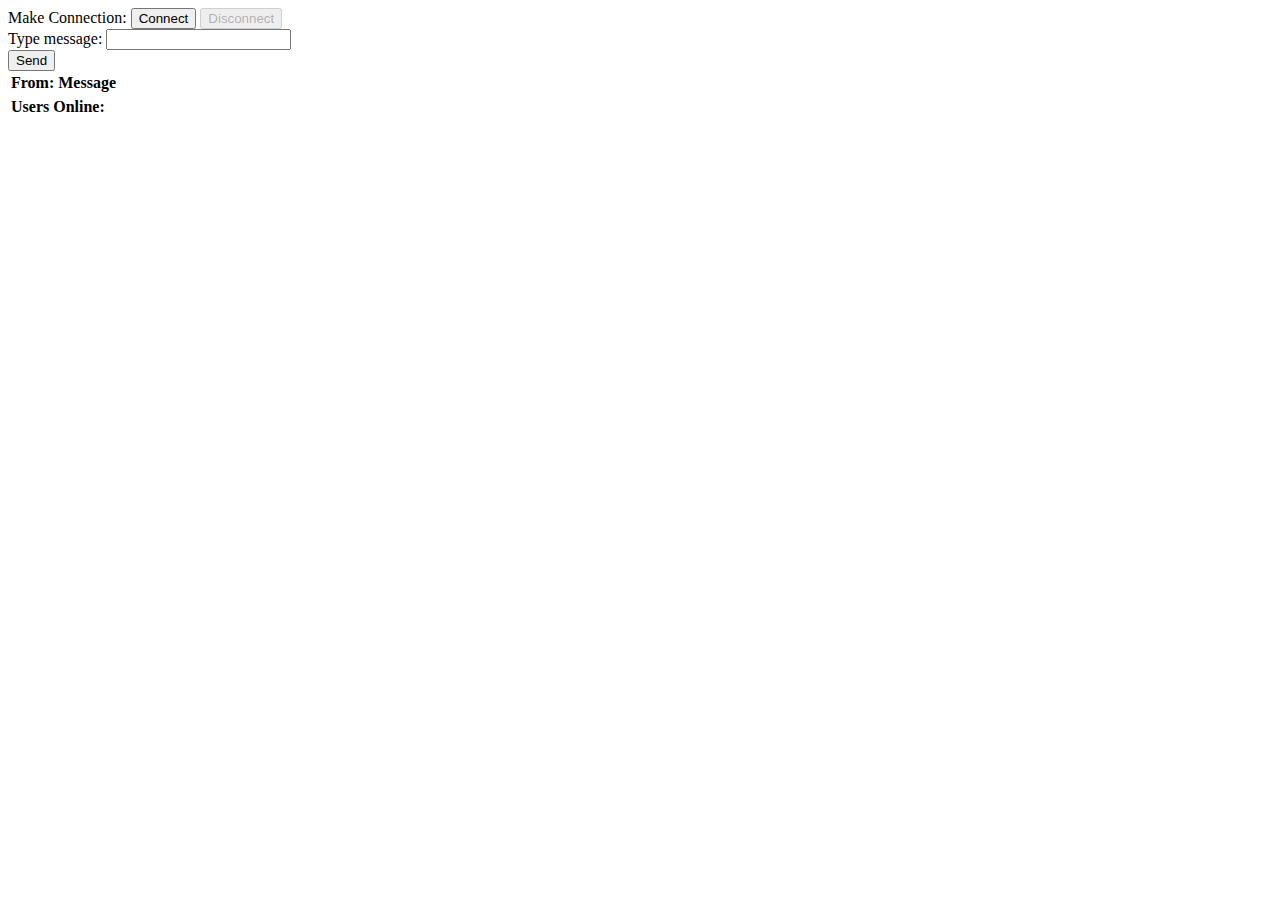
==== src/main/resources/static/index.html @ 73bb9d3c "Add template of html file" ====
<!DOCTYPE html>
<html>
<head>
    <title>Spring Boot WebSocket!</title>
    <link href="/webjars/bootstrap/css/bootstrap.min.css" rel="stylesheet">
    <link href="/main.css" rel="stylesheet">
    <script src="/webjars/jquery/jquery.min.js"></script>
    <script src="/webjars/sockjs-client/sockjs.min.js"></script>
    <script src="/webjars/stomp-websocket/stomp.min.js"></script>
    <script src="/app.js"></script>
    <link rel="stylesheet" type="text/css" href="style.css">
</head>
<body>
<div class="container">
    <div class="row">
        <div class="col-md-4">
            <form class="form-inline">
                <div class="form-group">
                    <label for="connect">Make Connection:</label>
                    <button id="connect" class="btn btn-default" type="submit">Connect</button>
                    <button id="disconnect" class="btn btn-default" type="submit" disabled="disabled">Disconnect
                    </button>
                </div>
            </form>
        </div>
        <div class="col-lg-8">
            <form class="form-inline">
                <div class="form-group">
                    <label for="message">Type message:</label>
                    <input type="text" id="message" class="form-control">
                </div>
                <button id="send" class="btn btn-success" type="submit">Send</button>
            </form>
        </div>
    </div>
    <div class="row">
        <div class="col-lg-6">
            <table id="conversation" class="table table-striped">
                <thead>
                <tr>
                    <th>From:</th>
                    <th>Message</th>
                </tr>
                </thead>
                <tbody id="room">
            </table>
        </div>
        <div class="col-md-4"><span class="pull-right">
            <table id="online-users" class="table table-striped title-online-users">
                <thead>
                <tr>
                    <th >Users Online:</th>
                </tr>
                </thead>
                <tbody id="online">
            </table>
        </span></div>
    </div>
</div>
</body>
</html>
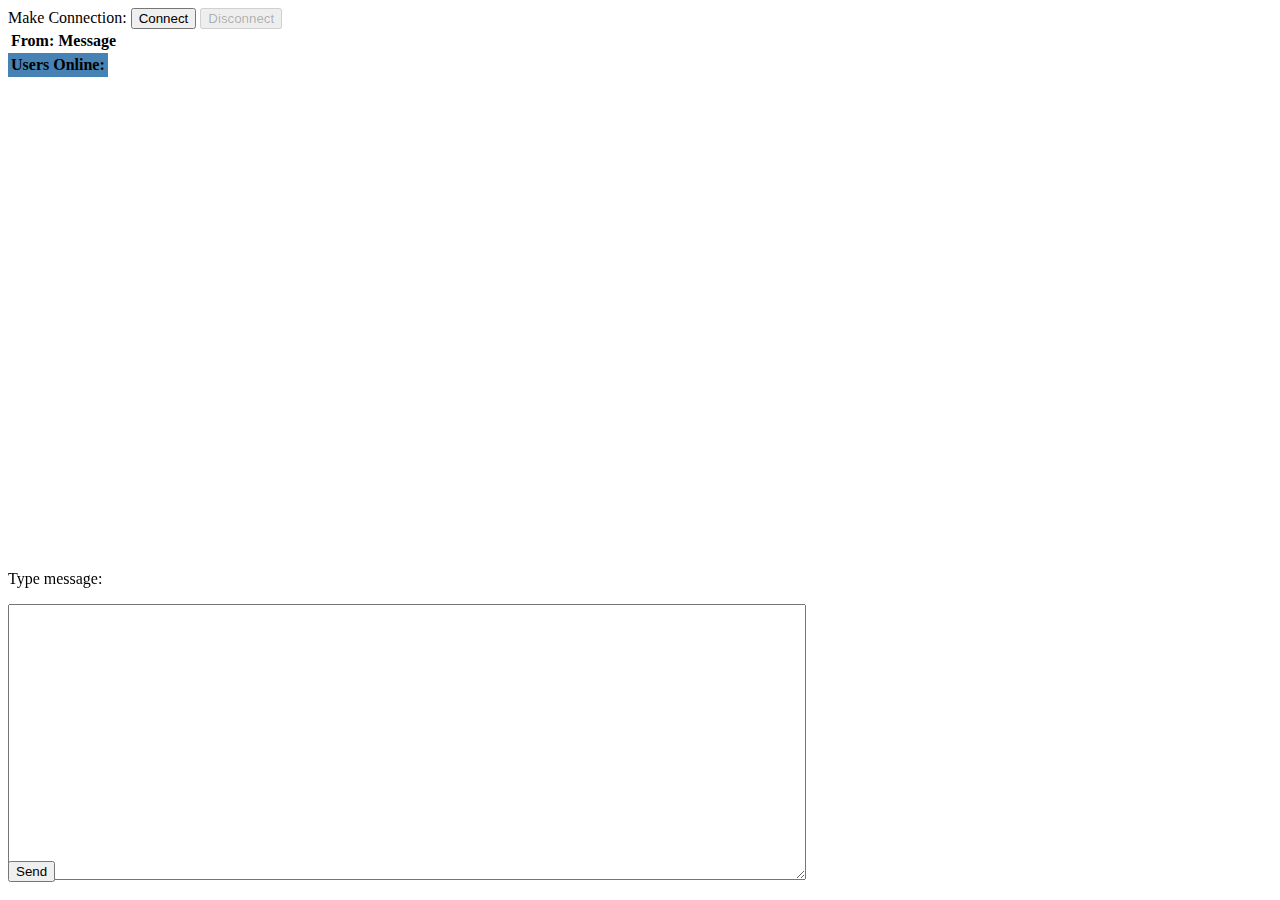
==== commit 5855b101: "Add feature sending personal messages" ====
--- a/src/main/resources/static/index.html
+++ b/src/main/resources/static/index.html
@@ -23,18 +23,9 @@
                 </div>
             </form>
         </div>
-        <div class="col-lg-8">
-            <form class="form-inline">
-                <div class="form-group">
-                    <label for="message">Type message:</label>
-                    <input type="text" id="message" class="form-control">
-                </div>
-                <button id="send" class="btn btn-success" type="submit">Send</button>
-            </form>
-        </div>
     </div>
     <div class="row">
-        <div class="col-lg-6">
+        <div class="col-lg-6 text-row">
             <table id="conversation" class="table table-striped">
                 <thead>
                 <tr>
@@ -56,6 +47,17 @@
             </table>
         </span></div>
     </div>
+    <div class="row input-field">
+        <div class="col-lg-12">
+            <form class="form-inline text-area">
+                <div class="form-group">
+                    <label for="message">Type message:</label><p></p>
+                    <textarea id="message" class="form-control"></textarea>
+                </div>
+                <button id="send" class="btn btn-primary" type="submit">Send</button><p></p>
+            </form>
+        </div>
+    </div>
 </div>
 </body>
 </html>--- a/src/main/resources/static/style.css
+++ b/src/main/resources/static/style.css
@@ -0,0 +1,19 @@
+.title-online-users{
+    background-color: steelblue;
+}
+.text-row{
+    max-height:57vh;
+    overflow-y:scroll;
+}
+.input-field{
+    position: fixed;
+    bottom: 0;
+}
+#message{
+    width: 88vh;
+    height: 30vh;
+}
+#send{
+    position: fixed;
+    bottom: 2vh;
+}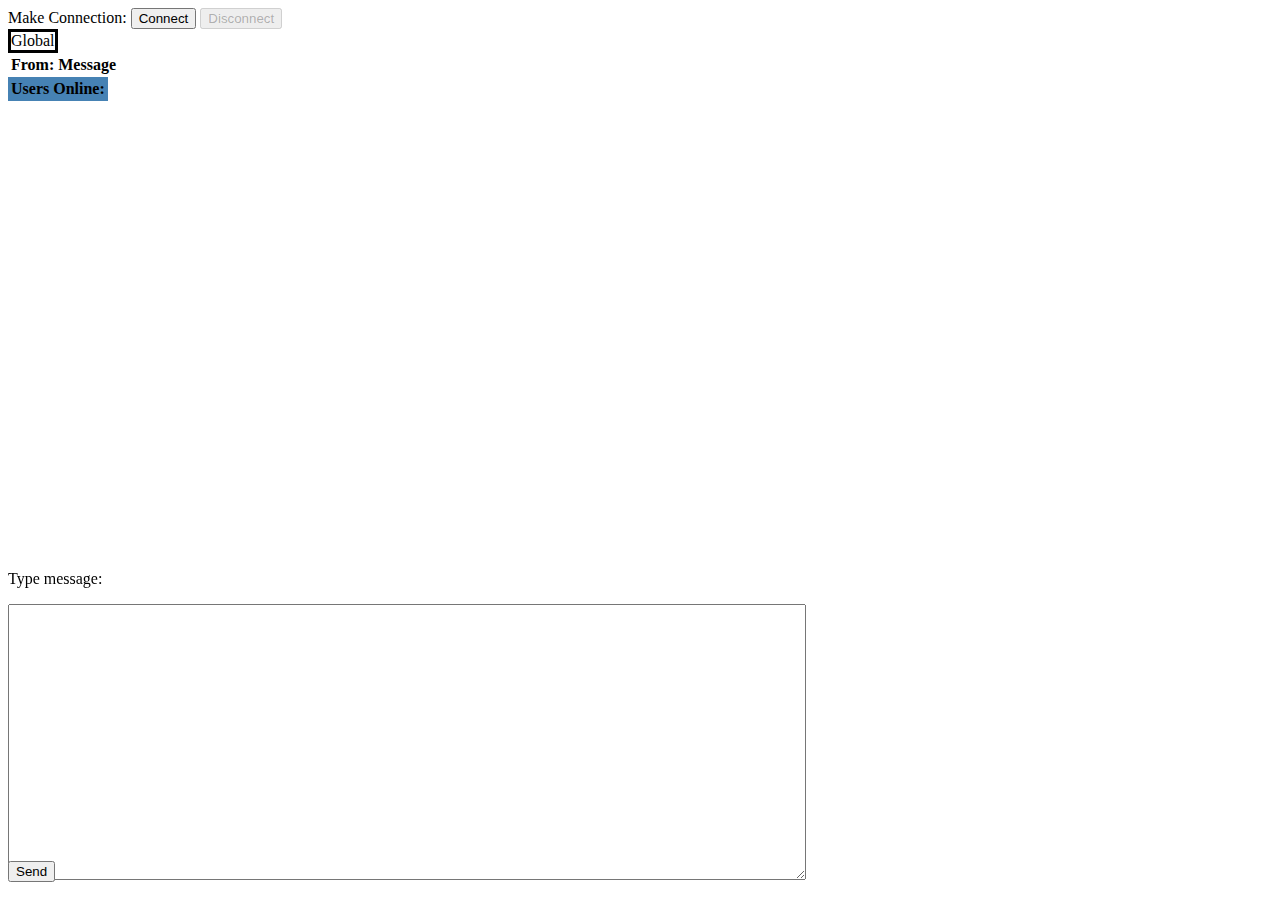
==== commit b0aa5141: "Add frond end features" ====
--- a/src/main/resources/static/index.html
+++ b/src/main/resources/static/index.html
@@ -2,16 +2,16 @@
 <html>
 <head>
     <title>Spring Boot WebSocket!</title>
-    <link href="/webjars/bootstrap/css/bootstrap.min.css" rel="stylesheet">
-    <link href="/main.css" rel="stylesheet">
+    <link href="/webjars/bootstrap/css/bootstrap.min.css" rel="stylesheet">    <link href="/main.css" rel="stylesheet">
     <script src="/webjars/jquery/jquery.min.js"></script>
     <script src="/webjars/sockjs-client/sockjs.min.js"></script>
     <script src="/webjars/stomp-websocket/stomp.min.js"></script>
     <script src="/app.js"></script>
     <link rel="stylesheet" type="text/css" href="style.css">
+
 </head>
 <body>
-<div class="container">
+<div class="container testimonial-group">
     <div class="row">
         <div class="col-md-4">
             <form class="form-inline">
@@ -24,17 +24,33 @@
             </form>
         </div>
     </div>
+    <div class="row row1">
+        <div class="col-sm-3 border copy-div">
+            <form class="form-inline">
+                <div class="form-group">
+                   <div class="address" id="copy-global-id">Global
+                   </div>
+                </div>
+            </form>
+        </div>
+    </div>
     <div class="row">
-        <div class="col-lg-6 text-row">
-            <table id="conversation" class="table table-striped">
-                <thead>
-                <tr>
-                    <th>From:</th>
-                    <th>Message</th>
-                </tr>
-                </thead>
-                <tbody id="room">
-            </table>
+        <div class="global">
+            <div class="col-lg-6 copyGlobal setSize global-main" id="copy-id">
+                <div class="row">
+                    <div class="col-lg-9 text-row">
+                        <table id="conversation" class="table table-striped">
+                            <thead>
+                            <tr>
+                                <th>From:</th>
+                                <th>Message</th>
+                            </tr>
+                            </thead>
+                            <tbody class="tbodyClass" id="copyGlobalDiv">
+                        </table>
+                    </div>
+                </div>
+            </div>
         </div>
         <div class="col-md-4"><span class="pull-right">
             <table id="online-users" class="table table-striped title-online-users">
--- a/src/main/resources/static/style.css
+++ b/src/main/resources/static/style.css
@@ -1,9 +1,15 @@
 .title-online-users{
     background-color: steelblue;
 }
+
 .text-row{
     max-height:57vh;
     overflow-y:scroll;
+
+}
+.row1{
+    max-width: 400px;
+
 }
 .input-field{
     position: fixed;
@@ -16,4 +22,45 @@
 #send{
     position: fixed;
     bottom: 2vh;
-}+}
+
+.testimonial-group > .row1 {
+    overflow-x: auto;
+    white-space: nowrap;
+}
+.testimonial-group > .row1 > .col-sm-3 {
+    display: inline-block;
+    float: none;
+}
+.border{
+    border-style: solid;
+    border-width: 3px;
+}
+.address{
+    width: 30%;
+}
+.not-visible{
+    display: none;
+}
+/*.set-size{*/
+    /*width: 100vh;*/
+/*}*/
+/*.visible{*/
+    /*display: block;*/
+/*}*/
+/*
+
+    remove all class
+    $("element").removeClass();
+    OR
+    $("#item").removeAttr('class');
+    OR
+    $("#item").attr('class', '');
+    OR
+    $('#item')[0].className = '';
+
+    remove multi class
+    $("element").removeClass("class1 ... classn");
+    OR
+    $("element").removeClass("class1").removeClass("...").removeClass("classn");
+*/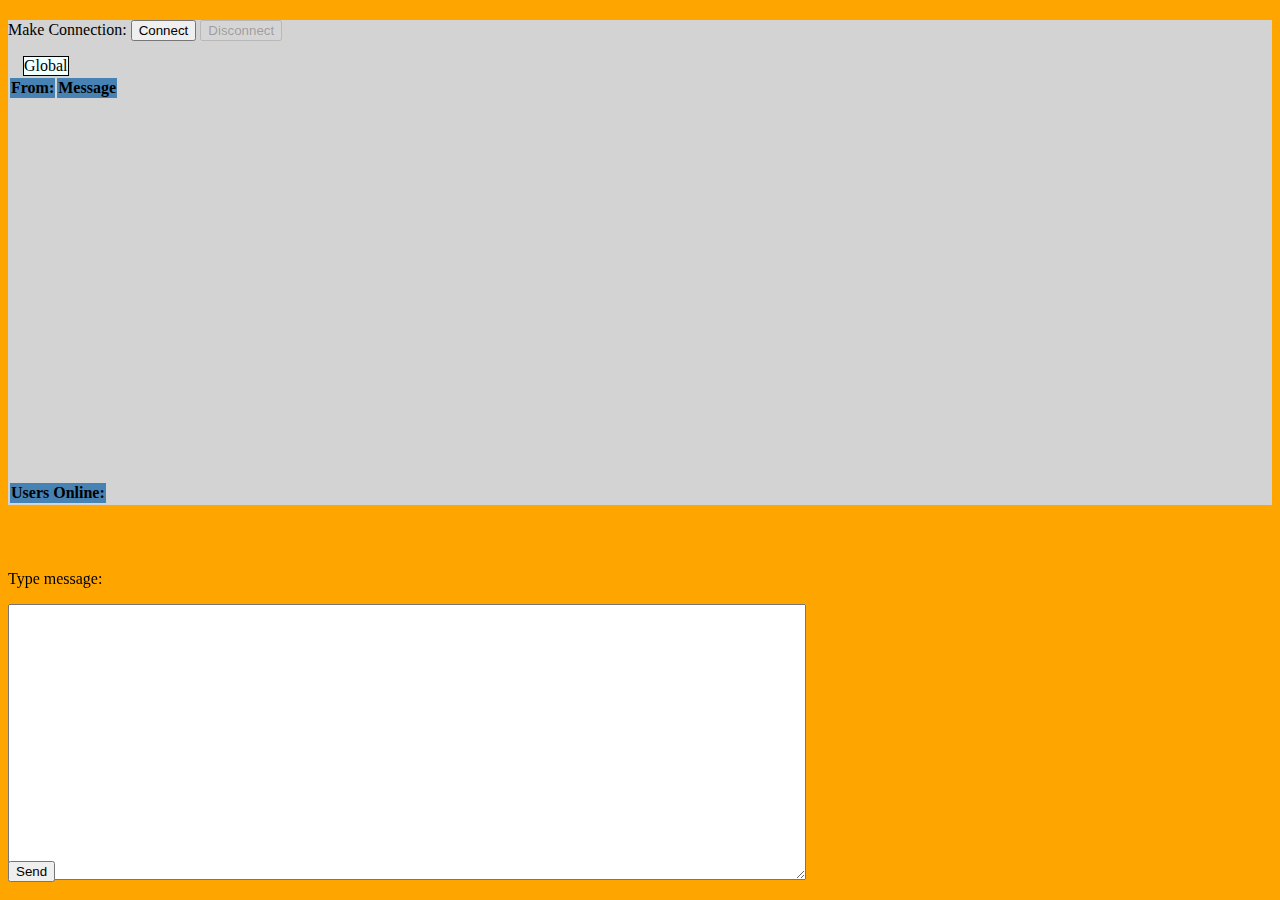
==== commit 32336c9d: "Add frond-end improvements" ====
--- a/src/main/resources/static/index.html
+++ b/src/main/resources/static/index.html
@@ -12,11 +12,12 @@
 </head>
 <body>
 <div class="container testimonial-group">
-    <div class="row">
+    <div class="row top-row">
         <div class="col-md-4">
             <form class="form-inline">
                 <div class="form-group">
-                    <label for="connect">Make Connection:</label>
+                    <div id="hello-name"></div>
+                    <label  for="connect">Make Connection:</label>
                     <button id="connect" class="btn btn-default" type="submit">Connect</button>
                     <button id="disconnect" class="btn btn-default" type="submit" disabled="disabled">Disconnect
                     </button>
@@ -25,7 +26,7 @@
         </div>
     </div>
     <div class="row row1">
-        <div class="col-sm-3 border copy-div">
+        <div class="col-sm-3 border active-card copy-div">
             <form class="form-inline">
                 <div class="form-group">
                    <div class="address" id="copy-global-id">Global
@@ -40,12 +41,12 @@
                 <div class="row">
                     <div class="col-lg-9 text-row">
                         <table id="conversation" class="table table-striped">
-                            <thead>
+                            <!--<thead>-->
                             <tr>
-                                <th>From:</th>
-                                <th>Message</th>
+                                <th class="th">From:</th>
+                                <th class="th">Message</th>
                             </tr>
-                            </thead>
+                            <!--</thead>-->
                             <tbody class="tbodyClass" id="copyGlobalDiv">
                         </table>
                     </div>
--- a/src/main/resources/static/style.css
+++ b/src/main/resources/static/style.css
@@ -1,16 +1,30 @@
-.title-online-users{
+/*.title-online-users{*/
+    /*background-color: steelblue;*/
+/*}*/
+body{
+    background-color: orange;
+}
+.container{
+    background-color: lightgrey;
+}
+.top-row{
+    margin-top: 20px;
+}
+.text-row{
+    height: 45vh;
+    max-height:45vh;
+    overflow-y:scroll;
+}
+
+.row1{
+    max-width: 400px;
+    padding-top: 15px;
+    padding-left: 15px;
+}
+th{
     background-color: steelblue;
 }
 
-.text-row{
-    max-height:57vh;
-    overflow-y:scroll;
-
-}
-.row1{
-    max-width: 400px;
-
-}
 .input-field{
     position: fixed;
     bottom: 0;
@@ -34,33 +48,23 @@
 }
 .border{
     border-style: solid;
-    border-width: 3px;
+    border-width: 1px;
+}
+
+.active-card{
+    background-color: azure;
 }
 .address{
-    width: 30%;
+    width: 100%;
 }
 .not-visible{
     display: none;
 }
-/*.set-size{*/
-    /*width: 100vh;*/
-/*}*/
-/*.visible{*/
-    /*display: block;*/
-/*}*/
-/*
 
-    remove all class
-    $("element").removeClass();
-    OR
-    $("#item").removeAttr('class');
-    OR
-    $("#item").attr('class', '');
-    OR
-    $('#item')[0].className = '';
+button:active {
+    border: 2px solid green;
+}
 
-    remove multi class
-    $("element").removeClass("class1 ... classn");
-    OR
-    $("element").removeClass("class1").removeClass("...").removeClass("classn");
-*/+button:focus {
+    border: 2px solid red;
+}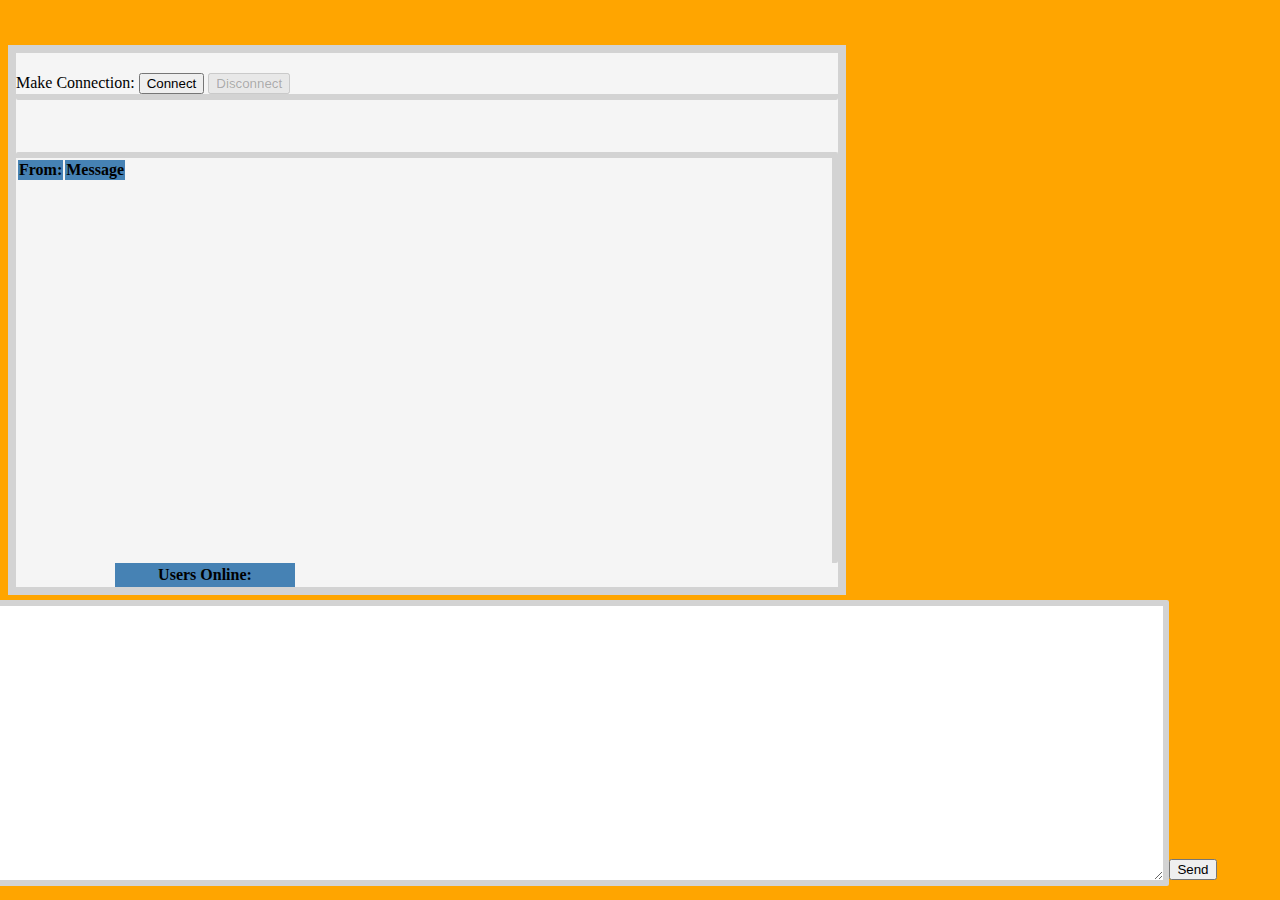
==== commit 1eaa2985: "Frond end improvements Add admin1 in memory" ====
--- a/src/main/resources/static/index.html
+++ b/src/main/resources/static/index.html
@@ -12,21 +12,29 @@
 </head>
 <body>
 <div class="container testimonial-group">
-    <div class="row top-row">
-        <div class="col-md-4">
+    <div class="row first-row">
+        <div class="col-lg-6">
             <form class="form-inline">
                 <div class="form-group">
-                    <div id="hello-name"></div>
-                    <label  for="connect">Make Connection:</label>
-                    <button id="connect" class="btn btn-default" type="submit">Connect</button>
-                    <button id="disconnect" class="btn btn-default" type="submit" disabled="disabled">Disconnect
-                    </button>
+                    <h2 id="hello-name"></h2>
                 </div>
             </form>
         </div>
+        <div class="col-md-6 top-row">
+            <span class="pull-right">
+                <form class="form-inline">
+                    <div class="form-group">
+                        <label  for="connect">Make Connection:</label>
+                        <button id="connect" class="btn btn-default" type="submit">Connect</button>
+                        <button id="disconnect" class="btn btn-default" type="submit" disabled="disabled">Disconnect
+                        </button>
+                    </div>
+                </form>
+            </span>
+        </div>
     </div>
-    <div class="row row1">
-        <div class="col-sm-3 border active-card copy-div">
+    <div class="row row1 setSize">
+        <div class="col-sm-3 border active-card copy-div" style="display: none;">
             <form class="form-inline">
                 <div class="form-group">
                    <div class="address" id="copy-global-id">Global
@@ -37,23 +45,23 @@
     </div>
     <div class="row">
         <div class="global">
-            <div class="col-lg-6 copyGlobal setSize global-main" id="copy-id">
+            <div class="col-md-8 copyGlobal global-main" id="copy-id">
                 <div class="row">
-                    <div class="col-lg-9 text-row">
+                    <div class="col-md-9 text-row messages">
                         <table id="conversation" class="table table-striped">
-                            <!--<thead>-->
+                            <thead>
                             <tr>
                                 <th class="th">From:</th>
                                 <th class="th">Message</th>
                             </tr>
-                            <!--</thead>-->
+                            </thead>
                             <tbody class="tbodyClass" id="copyGlobalDiv">
                         </table>
                     </div>
                 </div>
             </div>
         </div>
-        <div class="col-md-4"><span class="pull-right">
+        <div class="col-md-4">
             <table id="online-users" class="table table-striped title-online-users">
                 <thead>
                 <tr>
@@ -62,16 +70,16 @@
                 </thead>
                 <tbody id="online">
             </table>
-        </span></div>
+        </div>
     </div>
     <div class="row input-field">
-        <div class="col-lg-12">
+        <div class="col-lg-8">
             <form class="form-inline text-area">
                 <div class="form-group">
-                    <label for="message">Type message:</label><p></p>
+                    <label for="message"></label>
                     <textarea id="message" class="form-control"></textarea>
+                    <button id="send" class="btn btn-primary" type="submit">Send</button>
                 </div>
-                <button id="send" class="btn btn-primary" type="submit">Send</button><p></p>
             </form>
         </div>
     </div>
--- a/src/main/resources/static/style.css
+++ b/src/main/resources/static/style.css
@@ -1,12 +1,19 @@
-/*.title-online-users{*/
-    /*background-color: steelblue;*/
-/*}*/
+
 body{
     background-color: orange;
 }
 .container{
-    background-color: lightgrey;
+    width: 65%;
+    margin-top: 5vh;
+    background-color: whitesmoke;
+    border: 8px solid lightgrey;
 }
+
+.first-row{
+    border-bottom: 6px solid lightgrey;
+    border-radius: 2px;
+}
+
 .top-row{
     margin-top: 20px;
 }
@@ -15,11 +22,32 @@
     max-height:45vh;
     overflow-y:scroll;
 }
+.messages{
+    border-right: 6px solid lightgrey;
+    border-top: 6px solid lightgrey;
+    border-radius: 2px;
+    background-color: whitesmoke;
+}
+
+.online-list{
+    border-right: 2px solid grey;
+}
+.title-online-users tr{
+    text-align: center;
+}
+.title-online-users tr th{
+    text-align: center;
+}
+.title-online-users{
+    margin-left: 11vh;
+    background-color: steelblue;
+    width: 20vh;
+}
 
 .row1{
     max-width: 400px;
-    padding-top: 15px;
-    padding-left: 15px;
+    /*padding-top: 15px;*/
+    /*padding-left: 15px;*/
 }
 th{
     background-color: steelblue;
@@ -27,15 +55,36 @@
 
 .input-field{
     position: fixed;
-    bottom: 0;
+    bottom: 10px;
+    margin-left: -38px;
 }
 #message{
-    width: 88vh;
+    /*margin-left: 70px;*/
+    /*width: 90.3vh;*/
+    width: 130.6vh;
     height: 30vh;
+    border: 6px solid lightgrey;
+    border-radius: 2px;
 }
 #send{
     position: fixed;
-    bottom: 2vh;
+    bottom: 20px;
+}
+
+.border {
+    -webkit-border-radius: 4px;
+    -moz-border-radius: 4px;
+    border-radius: 4px;
+    border: solid 1px #20538D;
+    text-shadow: 0 -1px 0 rgba(0, 0, 0, 0.4);
+    -webkit-box-shadow: inset 0 1px 0 rgba(255, 255, 255, 0.4), 0 1px 1px rgba(0, 0, 0, 0.2);
+    -moz-box-shadow: inset 0 1px 0 rgba(255, 255, 255, 0.4), 0 1px 1px rgba(0, 0, 0, 0.2);
+    box-shadow: inset 0 1px 0 rgba(255, 255, 255, 0.4), 0 1px 1px rgba(0, 0, 0, 0.2);
+    background: #4479BA;
+    color: #FFF;
+    padding: 8px 12px;
+    text-decoration: none;
+    opacity: 0.9;
 }
 
 .testimonial-group > .row1 {
@@ -46,16 +95,16 @@
     display: inline-block;
     float: none;
 }
-.border{
-    border-style: solid;
-    border-width: 1px;
+.setSize{
+    height: 5.8vh;
 }
 
 .active-card{
-    background-color: azure;
+    border-color: lightgrey;
+    opacity: 1;
 }
 .address{
-    width: 100%;
+    width: 80%;
 }
 .not-visible{
     display: none;
@@ -67,4 +116,7 @@
 
 button:focus {
     border: 2px solid red;
-}+}
+.test{
+    display: none;
+}
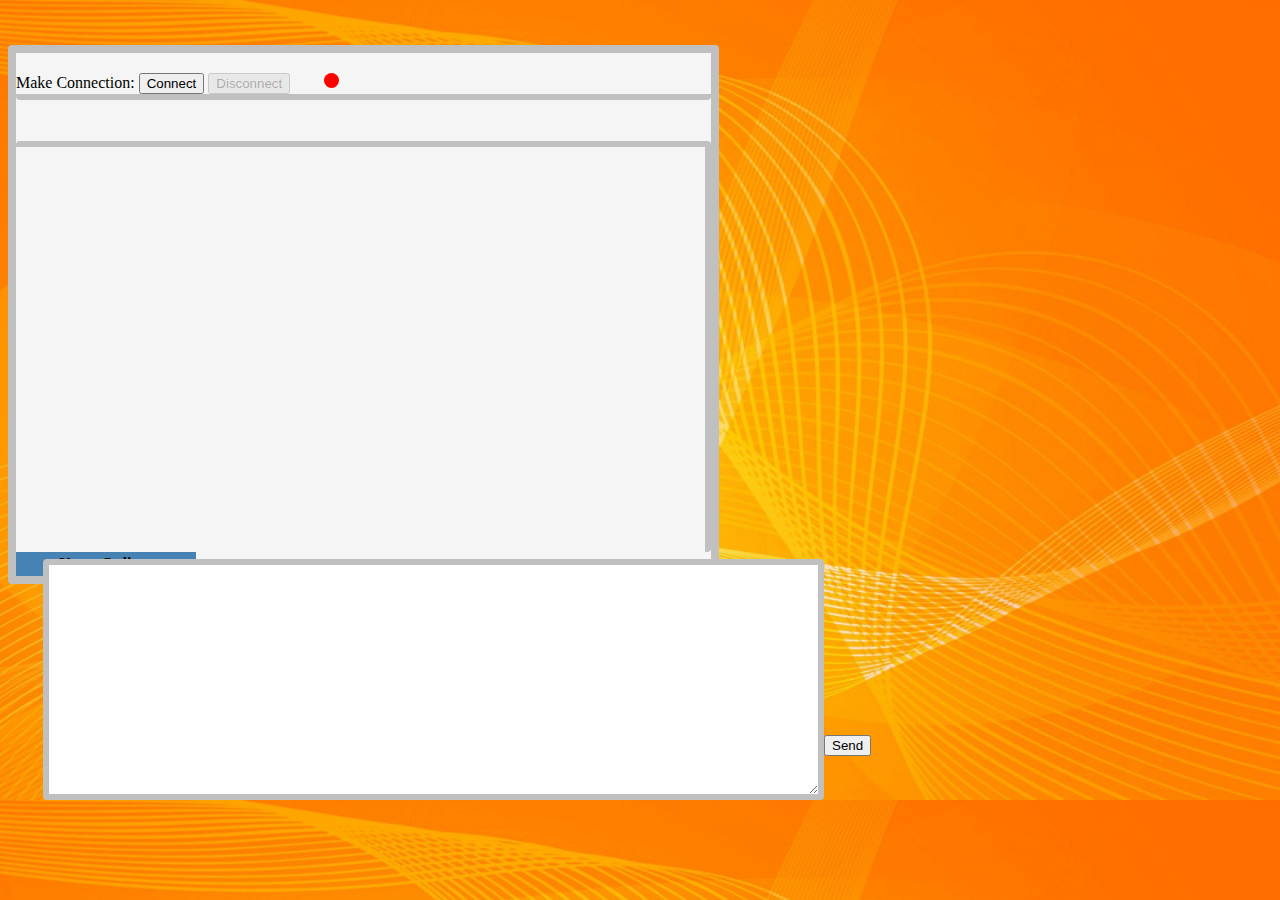
==== commit 6fe4bec4: "Refactoring Frontend improvements" ====
--- a/src/main/resources/static/index.html
+++ b/src/main/resources/static/index.html
@@ -13,21 +13,21 @@
 <body>
 <div class="container testimonial-group">
     <div class="row first-row">
-        <div class="col-lg-6">
+        <div class="col-lg-5">
             <form class="form-inline">
                 <div class="form-group">
                     <h2 id="hello-name"></h2>
                 </div>
             </form>
         </div>
-        <div class="col-md-6 top-row">
+        <div class="col-md-7 top-row">
             <span class="pull-right">
                 <form class="form-inline">
                     <div class="form-group">
                         <label  for="connect">Make Connection:</label>
                         <button id="connect" class="btn btn-default" type="submit">Connect</button>
-                        <button id="disconnect" class="btn btn-default" type="submit" disabled="disabled">Disconnect
-                        </button>
+                        <button id="disconnect" class="btn btn-default" type="submit" disabled="disabled">Disconnect</button>
+                        <span class="status-offline"></span>
                     </div>
                 </form>
             </span>
@@ -51,8 +51,8 @@
                         <table id="conversation" class="table table-striped">
                             <thead>
                             <tr>
-                                <th class="th">From:</th>
-                                <th class="th">Message</th>
+                                <!--<th class="th">From:</th>-->
+                                <!--<th class="th">Message</th>-->
                             </tr>
                             </thead>
                             <tbody class="tbodyClass" id="copyGlobalDiv">
--- a/src/main/resources/static/style.css
+++ b/src/main/resources/static/style.css
@@ -1,17 +1,23 @@
 
 body{
-    background-color: orange;
+    background-image: url("wallpaper.jpg");
+    no-repeat center center fixed;
+    -webkit-background-size: cover;
+    -moz-background-size: cover;
+    -o-background-size: cover;
+    background-size: cover;
 }
 .container{
-    width: 65%;
+    width: 55%;
     margin-top: 5vh;
     background-color: whitesmoke;
-    border: 8px solid lightgrey;
+    border: 8px solid silver;
+    border-radius: 4px;
 }
 
 .first-row{
-    border-bottom: 6px solid lightgrey;
-    border-radius: 2px;
+    border-bottom: 6px solid silver;
+    border-radius: 4px;
 }
 
 .top-row{
@@ -21,16 +27,19 @@
     height: 45vh;
     max-height:45vh;
     overflow-y:scroll;
+    padding-left: 0 !important;
+    padding-right: 0 !important;
 }
 .messages{
-    border-right: 6px solid lightgrey;
-    border-top: 6px solid lightgrey;
-    border-radius: 2px;
+    border-right: 6px solid silver;
+    border-top: 6px solid silver;
+    border-radius: 4px;
     background-color: whitesmoke;
 }
 
 .online-list{
-    border-right: 2px solid grey;
+    border-right: 2px solid silver;
+    border-radius: 4px;
 }
 .title-online-users tr{
     text-align: center;
@@ -39,15 +48,15 @@
     text-align: center;
 }
 .title-online-users{
-    margin-left: 11vh;
     background-color: steelblue;
     width: 20vh;
 }
+.text-area{
+    margin-top: -17px;
+}
 
 .row1{
-    max-width: 400px;
-    /*padding-top: 15px;*/
-    /*padding-left: 15px;*/
+    max-width: 43vh;
 }
 th{
     background-color: steelblue;
@@ -55,20 +64,17 @@
 
 .input-field{
     position: fixed;
-    bottom: 10px;
-    margin-left: -38px;
+    margin-left: 3vh;
 }
 #message{
-    /*margin-left: 70px;*/
-    /*width: 90.3vh;*/
-    width: 130.6vh;
-    height: 30vh;
-    border: 6px solid lightgrey;
-    border-radius: 2px;
+    width: 85vh;
+    height: 25vh;
+    border: 6px solid silver;
+    border-radius: 4px;
 }
 #send{
     position: fixed;
-    bottom: 20px;
+    margin-top: 19.5vh;
 }
 
 .border {
@@ -96,7 +102,7 @@
     float: none;
 }
 .setSize{
-    height: 5.8vh;
+    height: 41px;
 }
 
 .active-card{
@@ -104,7 +110,7 @@
     opacity: 1;
 }
 .address{
-    width: 80%;
+    width: 70%;
 }
 .not-visible{
     display: none;
@@ -120,3 +126,34 @@
 .test{
     display: none;
 }
+
+.tr-user-title{
+    border: 3px solid darkorange;
+    border-radius: 5px;
+    height: 1vh !important;
+}
+.user-title{
+    background-color: orange;
+    width: 80%;
+}
+.date{
+    background-color: orange;
+    text-align: right;
+}
+
+.status-offline {
+    margin-left: 30px;
+    background-color: red;
+    display: inline-block;
+    height: 15px;
+    width: 15px;
+    border-radius: 15px;
+}
+.status-online {
+    margin-left: 30px;
+    background-color: green;
+    display: inline-block;
+    height: 15px;
+    width: 15px;
+    border-radius: 15px;
+}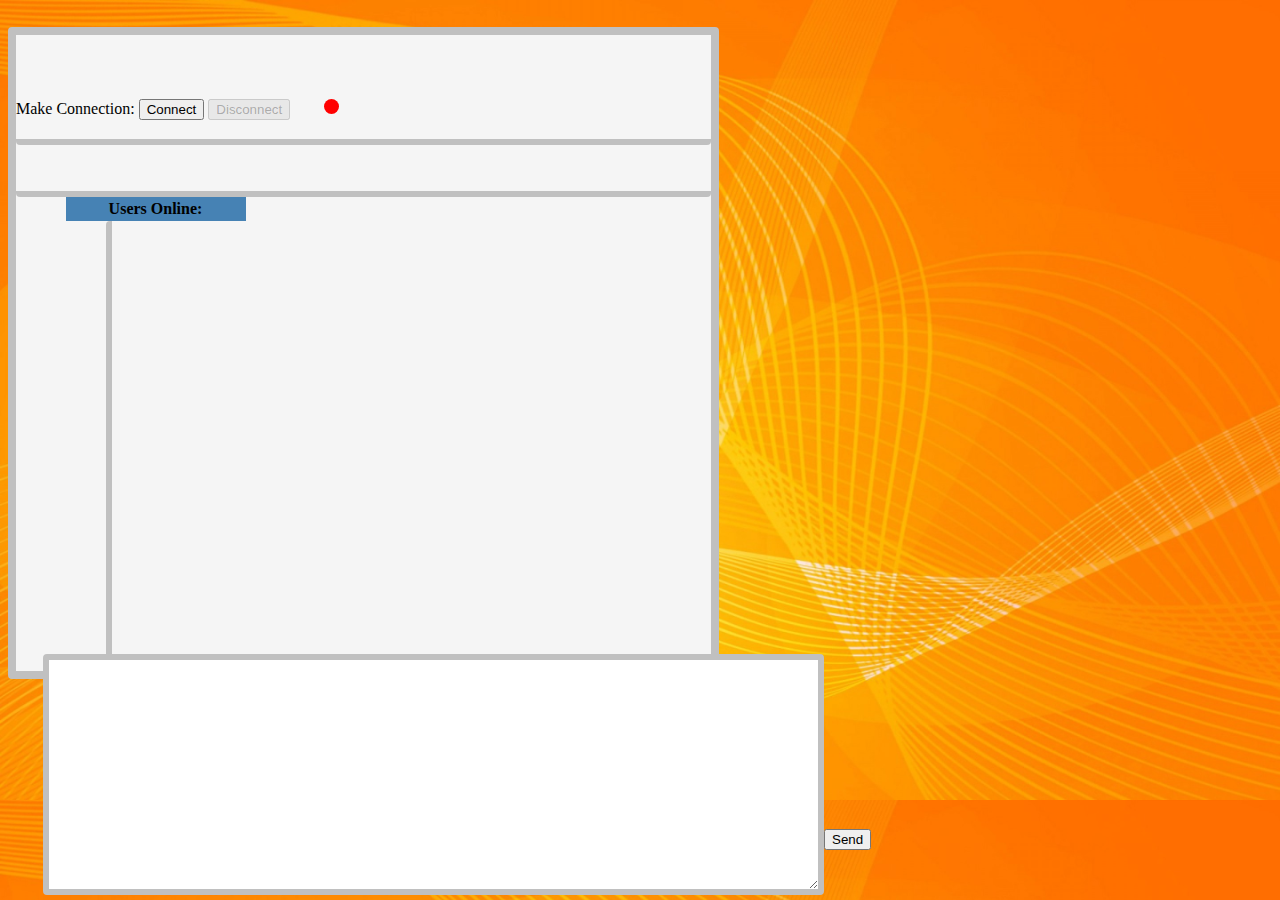
==== commit a374d59b: "Frontend improvements" ====
--- a/src/main/resources/static/index.html
+++ b/src/main/resources/static/index.html
@@ -13,16 +13,16 @@
 <body>
 <div class="container testimonial-group">
     <div class="row first-row">
-        <div class="col-lg-5">
-            <form class="form-inline">
+        <div class="col-sm-5">
+            <form class="form-inline form-size">
                 <div class="form-group">
-                    <h2 id="hello-name"></h2>
+                    <h3 id="hello-name"></h3>
                 </div>
             </form>
         </div>
-        <div class="col-md-7 top-row">
+        <div class="col-sm-7 top-row">
             <span class="pull-right">
-                <form class="form-inline">
+                <form class="form-inline form-size">
                     <div class="form-group">
                         <label  for="connect">Make Connection:</label>
                         <button id="connect" class="btn btn-default" type="submit">Connect</button>
@@ -34,7 +34,7 @@
         </div>
     </div>
     <div class="row row1 setSize">
-        <div class="col-sm-3 border active-card copy-div" style="display: none;">
+        <div class="col-sm-2 border active-card copy-div" style="display: none;">
             <form class="form-inline">
                 <div class="form-group">
                    <div class="address" id="copy-global-id">Global
@@ -45,9 +45,19 @@
     </div>
     <div class="row">
         <div class="global">
-            <div class="col-md-8 copyGlobal global-main" id="copy-id">
+            <div class="col-md-3">
+                <table id="online-users" class="table table-striped title-online-users">
+                    <thead>
+                    <tr class="users-online-tr">
+                        <th >Users Online:</th>
+                    </tr>
+                    </thead>
+                    <tbody id="online">
+                </table>
+            </div>
+            <div class="col-md-9 copyGlobal global-main" id="copy-id">
                 <div class="row">
-                    <div class="col-md-9 text-row messages">
+                    <div class="col-md-10 text-row messages">
                         <table id="conversation" class="table table-striped">
                             <thead>
                             <tr>
@@ -60,16 +70,6 @@
                     </div>
                 </div>
             </div>
-        </div>
-        <div class="col-md-4">
-            <table id="online-users" class="table table-striped title-online-users">
-                <thead>
-                <tr>
-                    <th >Users Online:</th>
-                </tr>
-                </thead>
-                <tbody id="online">
-            </table>
         </div>
     </div>
     <div class="row input-field">
--- a/src/main/resources/static/style.css
+++ b/src/main/resources/static/style.css
@@ -9,7 +9,7 @@
 }
 .container{
     width: 55%;
-    margin-top: 5vh;
+    margin-top: 3vh;
     background-color: whitesmoke;
     border: 8px solid silver;
     border-radius: 4px;
@@ -18,21 +18,34 @@
 .first-row{
     border-bottom: 6px solid silver;
     border-radius: 4px;
+
+}
+.form-size{
+    height: 40px;
+    margin-top: 5px;
+}
+.form-group h3{
+    margin-top: 5px;
 }
 
-.top-row{
-    margin-top: 20px;
-}
+/*.top-row{*/
+    /*margin-top: 20px;*/
+/*}*/
 .text-row{
-    height: 45vh;
-    max-height:45vh;
+    width: content-box;
+    height: 50vh;
+    max-height:50vh;
     overflow-y:scroll;
     padding-left: 0 !important;
     padding-right: 0 !important;
 }
+/*.global{*/
+    /*width: 90vh;*/
+/*}*/
 .messages{
-    border-right: 6px solid silver;
-    border-top: 6px solid silver;
+    margin-left: 10vh;
+    border-left: 6px solid silver;
+    /*border-top: 6px solid silver;*/
     border-radius: 4px;
     background-color: whitesmoke;
 }
@@ -44,10 +57,12 @@
 .title-online-users tr{
     text-align: center;
 }
+
 .title-online-users tr th{
     text-align: center;
 }
 .title-online-users{
+    margin-left: 5.5vh;
     background-color: steelblue;
     width: 20vh;
 }
@@ -56,7 +71,7 @@
 }
 
 .row1{
-    max-width: 43vh;
+    width: auto;
 }
 th{
     background-color: steelblue;
@@ -91,6 +106,7 @@
     padding: 8px 12px;
     text-decoration: none;
     opacity: 0.9;
+    width: 12vh;
 }
 
 .testimonial-group > .row1 {
@@ -102,16 +118,16 @@
     float: none;
 }
 .setSize{
-    height: 41px;
+    height: 46px;
+    border-bottom: 6px solid silver;
+    border-radius: 4px;
 }
 
 .active-card{
     border-color: lightgrey;
     opacity: 1;
 }
-.address{
-    width: 70%;
-}
+
 .not-visible{
     display: none;
 }
@@ -127,18 +143,22 @@
     display: none;
 }
 
-.tr-user-title{
-    border: 3px solid darkorange;
-    border-radius: 5px;
-    height: 1vh !important;
+
+.style-td{
+    font-size:10px;
+    height:10px;
 }
+
 .user-title{
-    background-color: orange;
-    width: 80%;
+    background-color: yellow;
 }
+
 .date{
-    background-color: orange;
+    background-color: yellow;
     text-align: right;
+}
+.tr-user-message{
+    height: 7vh !important;
 }
 
 .status-offline {
@@ -156,4 +176,22 @@
     height: 15px;
     width: 15px;
     border-radius: 15px;
+}
+.hover{
+    background-color: orange;
+    border: 2px solid darkorange;
+    border-radius: 5px;
+}
+.hover:hover{
+    transition:all 0.5s;
+    border: 2px solid white;
+    border-radius: 5px;
+    cursor:pointer;
+    background-color:rgba(0,0,0,0.5);
+    color: white;
+}
+
+.users-online-tr{
+    border: 2px solid steelblue;
+    border-radius: 20px;
 }